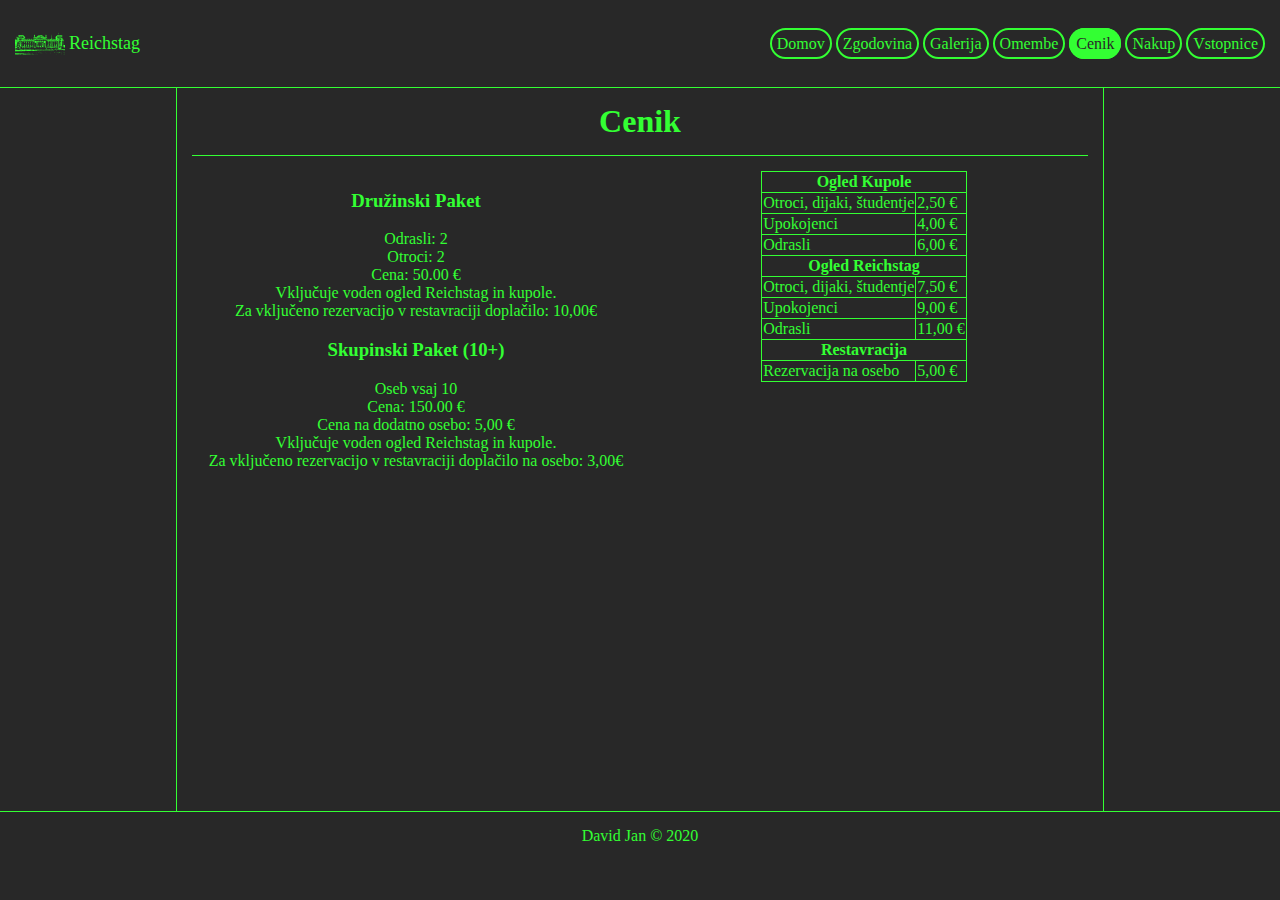
==== cenik.html @ febb869a "Adding Stuf" ====
<!DOCTYPE html>
<html lang="sl">

<head>
  <!-- Required meta tags -->
  <meta charset="UTF-8">
  <meta name="viewport" content="width=device-width, initial-scale=1.0">

  <link rel="icon" href="./img/Logo.svg">

  <link rel="stylesheet" href="./style.css">

  <title>Reichstag</title>
</head>

<body>

  <div id="header">
    <div class="logo">
      <a href="./index.html">
        <img id="logoImg" src="./img/Logo.svg" alt="Logo" />
        <p>Reichstag</p>
      </a>
    </div>
    <div class="right">
      <a class="button" href="./index.html">Domov</a>
      <a class="button" href="./zgodovina.html">Zgodovina</a>
      <a class="button" href="./galerija.html">Galerija</a>
      <a class="button" href="./omembe.html">Omembe</a>
      <a class="button" id="current" href="./cenik.html">Cenik</a>
      <a class="button" href="./nakup.html">Nakup</a>
      <a class="button" href="./vstopnice.html">Vstopnice</a>
    </div>
  </div>

  <div id="main">
    <div class="container">
      <h1 class="Title">Cenik</h1>
      <div class="flex">
        <div class="half">
          <h3 class="center">Družinski Paket</h3>
          <p class="center">
            Odrasli: 2 <br/>
            Otroci: 2 <br/>
            Cena: 50.00 € <br/>
            Vključuje voden ogled Reichstag in kupole.<br/> 
            Za vključeno rezervacijo v restavraciji doplačilo: 10,00€
          </p>
          <h3 class="center">Skupinski Paket (10+)</h3>
          <p class="center">
            Oseb vsaj 10 <br/>
            Cena: 150.00 € <br/>
            Cena na dodatno osebo: 5,00 €<br/>
            Vključuje voden ogled Reichstag in kupole.<br/> 
            Za vključeno rezervacijo v restavraciji doplačilo na osebo: 3,00€
          </p>
        </div>
        <div class="half">
          <table>
            <tr>
              <th colspan="2">Ogled Kupole</th>
            </tr>
            <tr>
              <td>Otroci, dijaki, študentje</td>
              <td>2,50 €</td>
            </tr>
            <tr>
              <td>Upokojenci</td>
              <td>4,00 €</td>
            </tr>
            <tr>
              <td>Odrasli</td>
              <td>6,00 €</td>
            </tr>

            <tr>
              <th colspan="2">Ogled Reichstag</th>
            </tr>
            <tr>
              <td>Otroci, dijaki, študentje</td>
              <td>7,50 €</td>
            </tr>
            <tr>
              <td>Upokojenci</td>
              <td>9,00 €</td>
            </tr>
            <tr>
              <td>Odrasli</td>
              <td>11,00 €</td>
            </tr>

            <tr>
              <th colspan="2">Restavracija</th>
            </tr>
            <tr>
              <td>Rezervacija na osebo</td>
              <td> 5,00 €</td>
            </tr>
          </table>
        </div>
      </div>
    </div>
  </div>

  <div id="footer">
    <div>
      <div>
        David Jan © 2020
      </div>
    </div>
  </div>

</body>

</html>
---- style.css ----
body{
    height: 100vh;
    padding: 0px;
    margin: 0px;
    background-color: #282828;
}

#header{
    border-bottom: 1px solid #33FF33;
    display: flex;
    padding: 15px;
}

.logo{
    display: inline-block;
}

.right{
    display: inline-block;
    margin-left: auto;
    margin-top: auto;
    margin-bottom: auto;
}

.logo a{
    text-decoration: none;
    color: #33FF33;
    display: inline-block;
}

.logo a p{
    display: inline-block;
    vertical-align: bottom;
    font-size: 18px;
}

#logoImg{
    width: 50px;
    height: 50px;
    display: inline-block;
}

.button{
    border: 2px solid #33FF33;
    border-radius: 25px;
    padding: 5px;
    background-color: #282828;
    color: #33FF33;
    text-decoration: none;
}

.button:hover{
    background-color: #33FF33;
    color: #282828;
}

#current{
    background-color: #33FF33;
    color: #282828;
}

#current:hover{
    background-color: #282828;
    color: #33FF33;
}

#main{
    display: block;
    min-height: 80%;
}

p, h1, h2, h3, i {
    color: #33FF33;
}

ol, ul, li > a{
    color: #33FF33;
}

ol > li{
    font-size: 26px;
}

li > a:visited{
    color: #c50f1f;
}

li > a:hover{
    color: #ffb000;
}

hr{
    border: 0px;
    border-top: 1px solid;
    border-color: #33FF33;
}

.container{
    min-height: 77vh;
    width: 70%;
    margin: auto;
    padding: 15px;
    border-width: 1px;
    border-top: 0px;
    border-bottom: 0px;
    border-style: solid;
    border-color: #33FF33;
    background-color:  #282828;
}

.border-left{
    border-left: 1px solid #33FF33;
}

.flex{
    display: flex;
}

.half{
    display: inline-block;
    width: 50%;
    height: fit-content;
}

table, tr, th, td{
    border: 1px solid #33FF33;
    border-collapse: collapse;
    color: #33FF33;
    margin: auto;
}

.Title{
    text-align: center;
    border-bottom: 1px solid #33FF33;
    padding-bottom: 15px;
    margin: 0px;
    margin-bottom: 15px;
}

.center{
    text-align: center;
}

.gallery-item{
    height: 250px;
}

#footer{
    border-top: 1px solid #33FF33;
    background-color: #282828;
    color:#33FF33;
    padding: 15px;
    text-align: center;
    height: auto;
}

/*Form*/
form{
    width: 100%;;
    color: #33FF33;
    text-align: center;
}

fieldset{
    border: 1px solid #33FF33;
    text-align: center;
    margin: auto;
    width: 50%;
}

input{
    width: 50%;
    background-color: #282828;
    border: 1px solid #33FF33;
    border-radius: 15px;
    padding: 5px;
    color: #33FF33;
    text-align: center;
}

input:-webkit-autofill {
    -webkit-text-fill-color: #33FF33 !important;
    -webkit-box-shadow: 0 0 0 30px #282828 inset !important;
}

select{
    background-color: #282828;
    border: 1px solid #33FF33;
    border-radius: 15px;
    padding: 5px;
    color: #33FF33;
}

::placeholder { /* Chrome, Firefox, Opera, Safari 10.1+ */
    color: #ffae0080;
}

.add_form_field{
    width: 50%;
    background-color: #282828;
    border: 1px solid #33FF33;
    border-radius: 15px;
    padding: 5px;
    margin-top: 5px;
    margin-bottom: 5px;
    color: #33FF33;
}

form a{
    color: #ffb000;
    text-decoration: none;
}

/* Scrollbar */
::-webkit-scrollbar {
    width: 10px;
}
  
::-webkit-scrollbar-track {
background: #282828; 
}

::-webkit-scrollbar-thumb {
background: #282828;
border: 1px;
border-style: solid;
border-color: #33FF33;
border-radius: 10px;
}

::-webkit-scrollbar-thumb:hover {
background: #33FF33; 
}
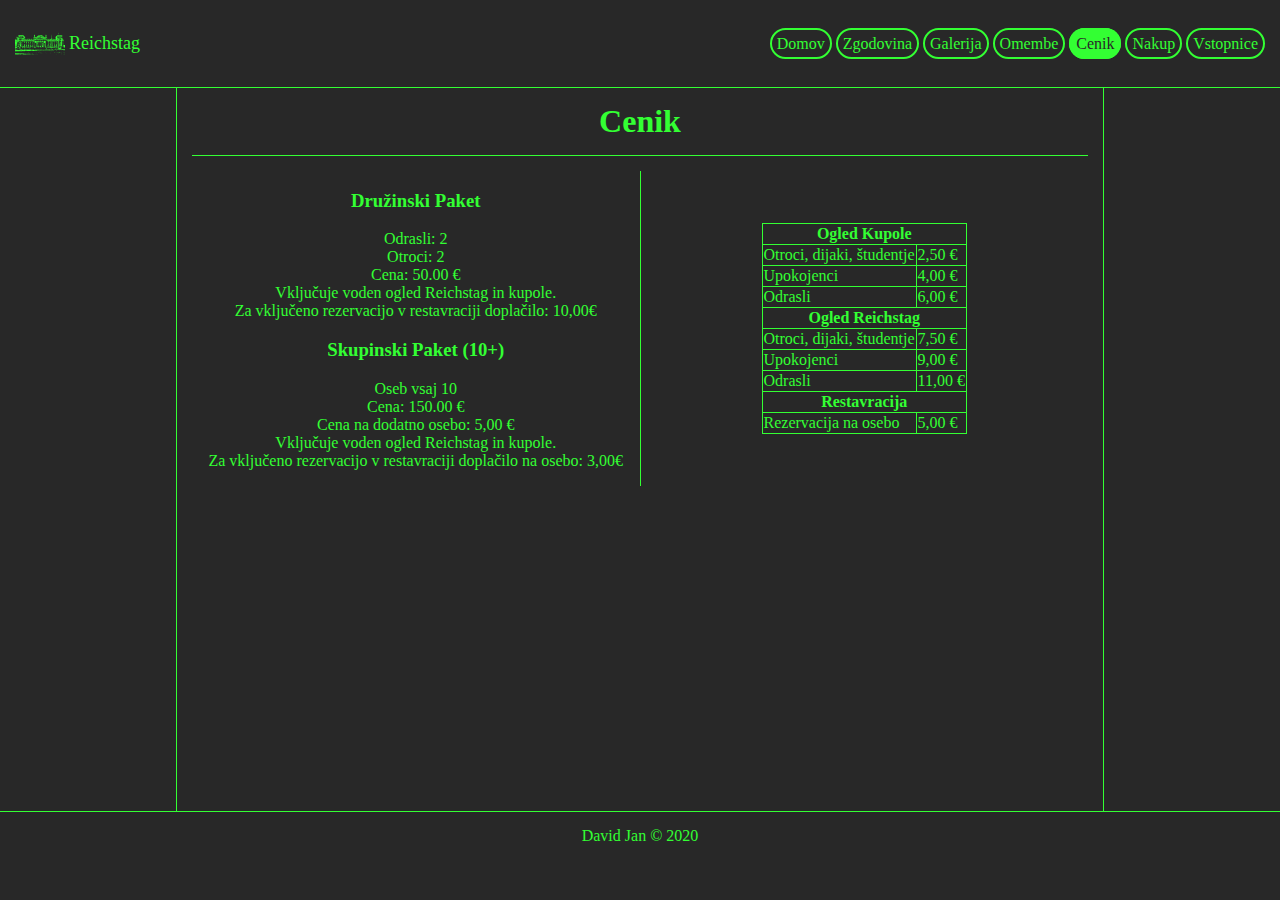
==== commit 1b16f2b8: "Mobile Fix 1" ====
--- a/cenik.html
+++ b/cenik.html
@@ -8,7 +8,7 @@
 
   <link rel="icon" href="./img/Logo.svg">
 
-  <link rel="stylesheet" href="./style.css">
+  <link rel="stylesheet" href="./css/style.css">
 
   <title>Reichstag</title>
 </head>
@@ -55,7 +55,8 @@
             Za vključeno rezervacijo v restavraciji doplačilo na osebo: 3,00€
           </p>
         </div>
-        <div class="half">
+        <div class="border-left"></div>
+        <div class="half" style="margin: auto;">
           <table>
             <tr>
               <th colspan="2">Ogled Kupole</th>
--- a/css/style.css
+++ b/css/style.css
@@ -0,0 +1,346 @@
+/*Main divs*/
+body{
+    height: 100vh;
+    padding: 0px;
+    margin: 0px;
+    background-color: #282828;
+}
+
+#header{
+    border-bottom: 1px solid #33FF33;
+    display: flex;
+    padding: 15px;
+}
+
+#main{
+    display: block;
+    min-height: 80%;
+}
+
+#footer{
+    border-top: 1px solid #33FF33;
+    background-color: #282828;
+    color:#33FF33;
+    padding: 15px;
+    text-align: center;
+    height: auto;
+}
+/*Main divs*/
+
+/*Header*/
+.logo{
+    display: inline-block;
+}
+
+.right{
+    display: inline-block;
+    margin-left: auto;
+    margin-top: auto;
+    margin-bottom: auto;
+}
+
+.logo a{
+    text-decoration: none;
+    color: #33FF33;
+    display: inline-block;
+}
+
+.logo a p{
+    display: inline-block;
+    vertical-align: bottom;
+    font-size: 18px;
+}
+
+#logoImg{
+    width: 50px;
+    height: 50px;
+    display: inline-block;
+}
+
+.button{
+    border: 2px solid #33FF33;
+    border-radius: 25px;
+    padding: 5px;
+    background-color: #282828;
+    color: #33FF33;
+    text-decoration: none;
+}
+
+.button:hover{
+    background-color: #33FF33;
+    color: #282828;
+}
+
+#current{
+    background-color: #33FF33;
+    color: #282828;
+}
+
+#current:hover{
+    background-color: #282828;
+    color: #33FF33;
+}
+/*Header*/
+
+
+/*Text*/
+p, h1, h2, h3, i {
+    color: #33FF33;
+}
+/*Text*/
+
+/*List*/
+ol, ul, li > a{
+    color: #33FF33;
+}
+
+ol > li{
+    font-size: 26px;
+}
+
+ul > li{
+    list-style-type: '\26E7';
+}
+
+li > a:visited{
+    color: #c50f1f;
+}
+
+li > a:hover{
+    color: #ffb000;
+}
+/*List*/
+
+hr{
+    border: 0px;
+    border-top: 1px solid;
+    border-color: #33FF33;
+}
+
+/*Main*/
+.container{
+    min-height: 77vh;
+    width: 70%;
+    margin: auto;
+    padding: 15px;
+    border-width: 1px;
+    border-top: 0px;
+    border-bottom: 0px;
+    border-style: solid;
+    border-color: #33FF33;
+    background-color:  #282828;
+}
+
+.border-left{
+    border-left: 1px solid #33FF33;
+}
+
+.flex{
+    display: flex;
+}
+
+.half{
+    display: inline-block;
+    width: 50%;
+    height: fit-content;
+}
+
+.Title{
+    text-align: center;
+    border-bottom: 1px solid #33FF33;
+    padding-bottom: 15px;
+    margin: 0px;
+    margin-bottom: 15px;
+}
+
+.center{
+    text-align: center;
+}
+
+.img{
+    width: 100%;
+}
+
+.padding-left{
+    padding-left: 15px;
+}
+
+.padding-right{
+    padding-right: 15px;
+}
+/*Main*/
+
+/*Table*/
+table, tr, th, td{
+    border: 1px solid #33FF33;
+    border-collapse: collapse;
+    color: #33FF33;
+    margin: auto;
+}
+/*Table*/
+
+/*Gallery*/
+.gallery-item{
+    max-height: 250px;
+    width: auto;
+}
+
+.gallery-flex{
+    display: flex;
+    flex-wrap: wrap; 
+    justify-content: center;
+}
+
+.cssbox{
+    margin: 5px;
+}
+/*Gallery*/
+
+/*Form*/
+form{
+    width: 100%;;
+    color: #33FF33;
+    text-align: center;
+}
+
+fieldset{
+    border: 1px solid #33FF33;
+    text-align: center;
+    margin: auto;
+    width: 50%;
+}
+
+input{
+    width: 50%;
+    background-color: #282828;
+    border: 1px solid #33FF33;
+    border-radius: 15px;
+    padding: 5px;
+    color: #33FF33;
+    text-align: center;
+}
+
+input:-webkit-autofill {
+    -webkit-text-fill-color: #33FF33 !important;
+    -webkit-box-shadow: 0 0 0 30px #282828 inset !important;
+}
+
+select{
+    background-color: #282828;
+    border: 1px solid #33FF33;
+    border-radius: 15px;
+    padding: 5px;
+    color: #33FF33;
+}
+
+::placeholder { /* Chrome, Firefox, Opera, Safari 10.1+ */
+    color: #ffae0080;
+}
+
+.add_form_field{
+    width: 50%;
+    background-color: #282828;
+    border: 1px solid #33FF33;
+    border-radius: 15px;
+    padding: 5px;
+    margin-top: 5px;
+    margin-bottom: 5px;
+    color: #33FF33;
+}
+
+form a{
+    color: #ffb000;
+    text-decoration: none;
+}
+
+/* Scrollbar */
+::-webkit-scrollbar {
+    width: 10px;
+}
+  
+::-webkit-scrollbar-track {
+background: #282828; 
+}
+
+::-webkit-scrollbar-thumb {
+background: #282828;
+border: 1px;
+border-style: solid;
+border-color: #33FF33;
+border-radius: 10px;
+}
+
+::-webkit-scrollbar-thumb:hover {
+background: #33FF33; 
+}
+
+/*Media*/
+
+@media only screen and (max-width: 750px){
+
+    body{
+        width: auto;
+        display: block;
+    }
+
+    #header, #footer, #main{
+        width: 100%;
+    }
+
+    #main .container{
+        width: 99%;
+    }
+}
+
+@media only screen and (max-width: 650px){
+    #header, .logo{
+        display: block;
+        text-align: center;
+    }
+    
+    .right{
+        display: block;
+        padding: 5px;
+    }
+
+    .button{
+        display: inline-block;
+        margin-top: 5px;
+    }
+
+    form, select{
+        width: 100%;
+    }
+
+    fieldset{
+        width: auto;
+    }
+
+    .img, .cssbox > a{
+        width: 100%;
+    }
+}
+
+@media only screen and (max-width: 500px){
+    .flex{
+        display: block;
+    }
+
+    .half{
+        display: block;
+        width: auto;
+    }
+
+    .border-left{
+        display: none;
+    }
+
+    .gallery-item, .img{
+        width: 100%;
+        object-fit: cover;
+    }
+
+    .padding-left, .padding-right{
+        padding: 0px;
+    }
+}